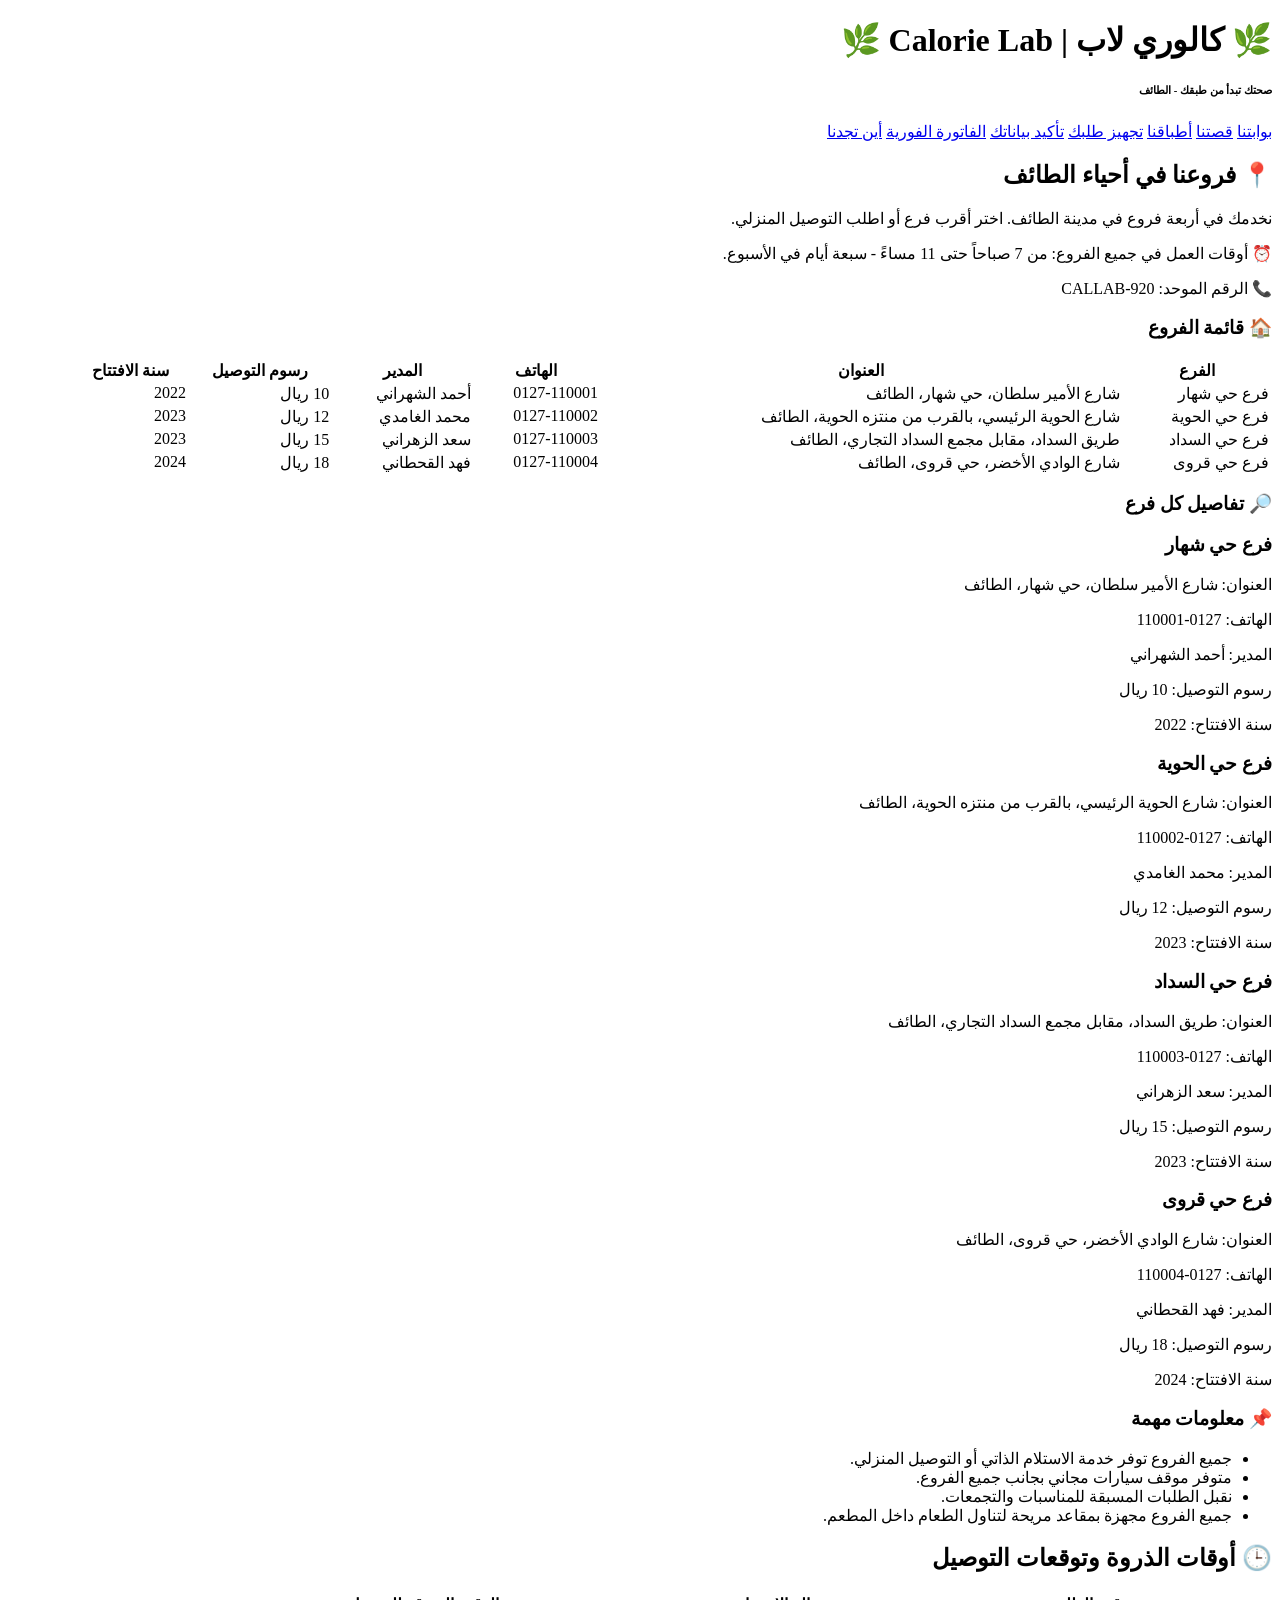
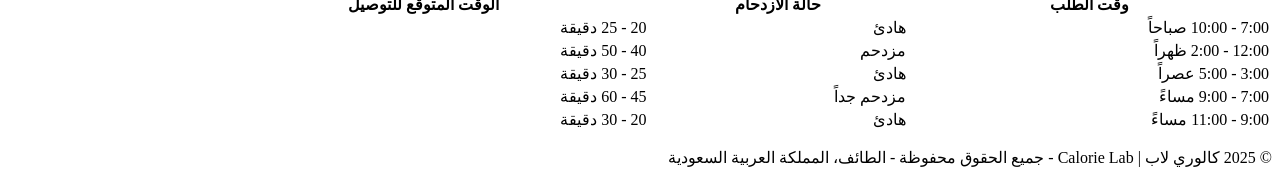
==== branches.html @ f863f0e7 "Rename branches-1.html to branches.html" ====
<!DOCTYPE html>
<html>
<head>
<meta charset="UTF-8">
<title>كالوري لاب - أين تجدنا</title>
<link rel="stylesheet" type="text/css" href="style.css">
</head>
<body dir="rtl">

<div class="header">
<h1>&#127807; كالوري لاب | Calorie Lab &#127807;</h1>
<h6>صحتك تبدأ من طبقك - الطائف</h6>
</div>

<div class="navbar">
<a href="index.html">بوابتنا</a>
<a href="about.html">قصتنا</a>
<a href="menu.html">أطباقنا</a>
<a href="order.html">تجهيز طلبك</a>
<a href="check.html">تأكيد بياناتك</a>
<a href="calc.html">الفاتورة الفورية</a>
<a href="branches.html">أين تجدنا</a>
</div>

<div class="content">

<h2>&#128205; فروعنا في أحياء الطائف</h2>
<p>نخدمك في أربعة فروع في مدينة الطائف. اختر أقرب فرع أو اطلب التوصيل المنزلي.</p>

<div class="box-light">
<p>&#9200; أوقات العمل في جميع الفروع: من 7 صباحاً حتى 11 مساءً - سبعة أيام في الأسبوع.</p>
<p>&#128222; الرقم الموحد: 920-CALLAB</p>
</div>

<script type="text/javascript">

var branch_names = new Array(4);
branch_names[0] = "فرع حي شهار";
branch_names[1] = "فرع حي الحوية";
branch_names[2] = "فرع حي السداد";
branch_names[3] = "فرع حي قروى";

var branch_addresses = new Array(4);
branch_addresses[0] = "شارع الأمير سلطان، حي شهار، الطائف";
branch_addresses[1] = "شارع الحوية الرئيسي، بالقرب من منتزه الحوية، الطائف";
branch_addresses[2] = "طريق السداد، مقابل مجمع السداد التجاري، الطائف";
branch_addresses[3] = "شارع الوادي الأخضر، حي قروى، الطائف";

var branch_phones = new Array(4);
branch_phones[0] = "0127-110001";
branch_phones[1] = "0127-110002";
branch_phones[2] = "0127-110003";
branch_phones[3] = "0127-110004";

var branch_managers = new Array(4);
branch_managers[0] = "أحمد الشهراني";
branch_managers[1] = "محمد الغامدي";
branch_managers[2] = "سعد الزهراني";
branch_managers[3] = "فهد القحطاني";

var branch_delivery = new Array(4);
branch_delivery[0] = 10;
branch_delivery[1] = 12;
branch_delivery[2] = 15;
branch_delivery[3] = 18;

var branch_year = new Array(4);
branch_year[0] = 2022;
branch_year[1] = 2023;
branch_year[2] = 2023;
branch_year[3] = 2024;

document.write("<h3>&#127968; قائمة الفروع</h3>");
document.write("<table width='95%'>");
document.write("<tr>");
document.write("<th>الفرع</th>");
document.write("<th>العنوان</th>");
document.write("<th>الهاتف</th>");
document.write("<th>المدير</th>");
document.write("<th>رسوم التوصيل</th>");
document.write("<th>سنة الافتتاح</th>");
document.write("</tr>");

for (var i = 0; i < 4; i++) {
    document.write("<tr>");
    document.write("<td class='blue-dark'>" + branch_names[i] + "</td>");
    document.write("<td class='blue-light'>" + branch_addresses[i] + "</td>");
    document.write("<td class='white-row'>" + branch_phones[i] + "</td>");
    document.write("<td class='blue-mid'>" + branch_managers[i] + "</td>");
    document.write("<td class='blue-dark'>" + branch_delivery[i] + " ريال</td>");
    document.write("<td class='white-row'>" + branch_year[i] + "</td>");
    document.write("</tr>");
}

document.write("</table>");

document.write("<h3>&#128270; تفاصيل كل فرع</h3>");

for (var j = 0; j < 4; j++) {
    document.write("<div class='branch-box'>");
    document.write("<h3>" + branch_names[j] + "</h3>");
    document.write("<p><span class='label-blue'>العنوان: </span>" + branch_addresses[j] + "</p>");
    document.write("<p><span class='label-blue'>الهاتف: </span>" + branch_phones[j] + "</p>");
    document.write("<p><span class='label-blue'>المدير: </span>" + branch_managers[j] + "</p>");
    document.write("<p><span class='label-blue'>رسوم التوصيل: </span>" + branch_delivery[j] + " ريال</p>");
    document.write("<p><span class='label-blue'>سنة الافتتاح: </span>" + branch_year[j] + "</p>");
    document.write("</div>");
}

</script>

<div class="box-light">
<h3>&#128204; معلومات مهمة</h3>
<ul>
<li>جميع الفروع توفر خدمة الاستلام الذاتي أو التوصيل المنزلي.</li>
<li>متوفر موقف سيارات مجاني بجانب جميع الفروع.</li>
<li>نقبل الطلبات المسبقة للمناسبات والتجمعات.</li>
<li>جميع الفروع مجهزة بمقاعد مريحة لتناول الطعام داخل المطعم.</li>
</ul>
</div>

<h2>&#128338; أوقات الذروة وتوقعات التوصيل</h2>

<table width="85%">
<tr>
<th>وقت الطلب</th>
<th>حالة الازدحام</th>
<th>الوقت المتوقع للتوصيل</th>
</tr>
<tr>
<td class="blue-light">7:00 - 10:00 صباحاً</td>
<td class="white-row">هادئ</td>
<td class="blue-mid">20 - 25 دقيقة</td>
</tr>
<tr>
<td class="blue-light">12:00 - 2:00 ظهراً</td>
<td class="white-row">مزدحم</td>
<td class="blue-mid">40 - 50 دقيقة</td>
</tr>
<tr>
<td class="blue-light">3:00 - 5:00 عصراً</td>
<td class="white-row">هادئ</td>
<td class="blue-mid">25 - 30 دقيقة</td>
</tr>
<tr>
<td class="blue-light">7:00 - 9:00 مساءً</td>
<td class="white-row">مزدحم جداً</td>
<td class="blue-mid">45 - 60 دقيقة</td>
</tr>
<tr>
<td class="blue-light">9:00 - 11:00 مساءً</td>
<td class="white-row">هادئ</td>
<td class="blue-mid">20 - 30 دقيقة</td>
</tr>
</table>

</div>

<div class="footer">
<p>&#169; 2025 كالوري لاب | Calorie Lab - جميع الحقوق محفوظة - الطائف، المملكة العربية السعودية</p>
</div>

</body>
</html>
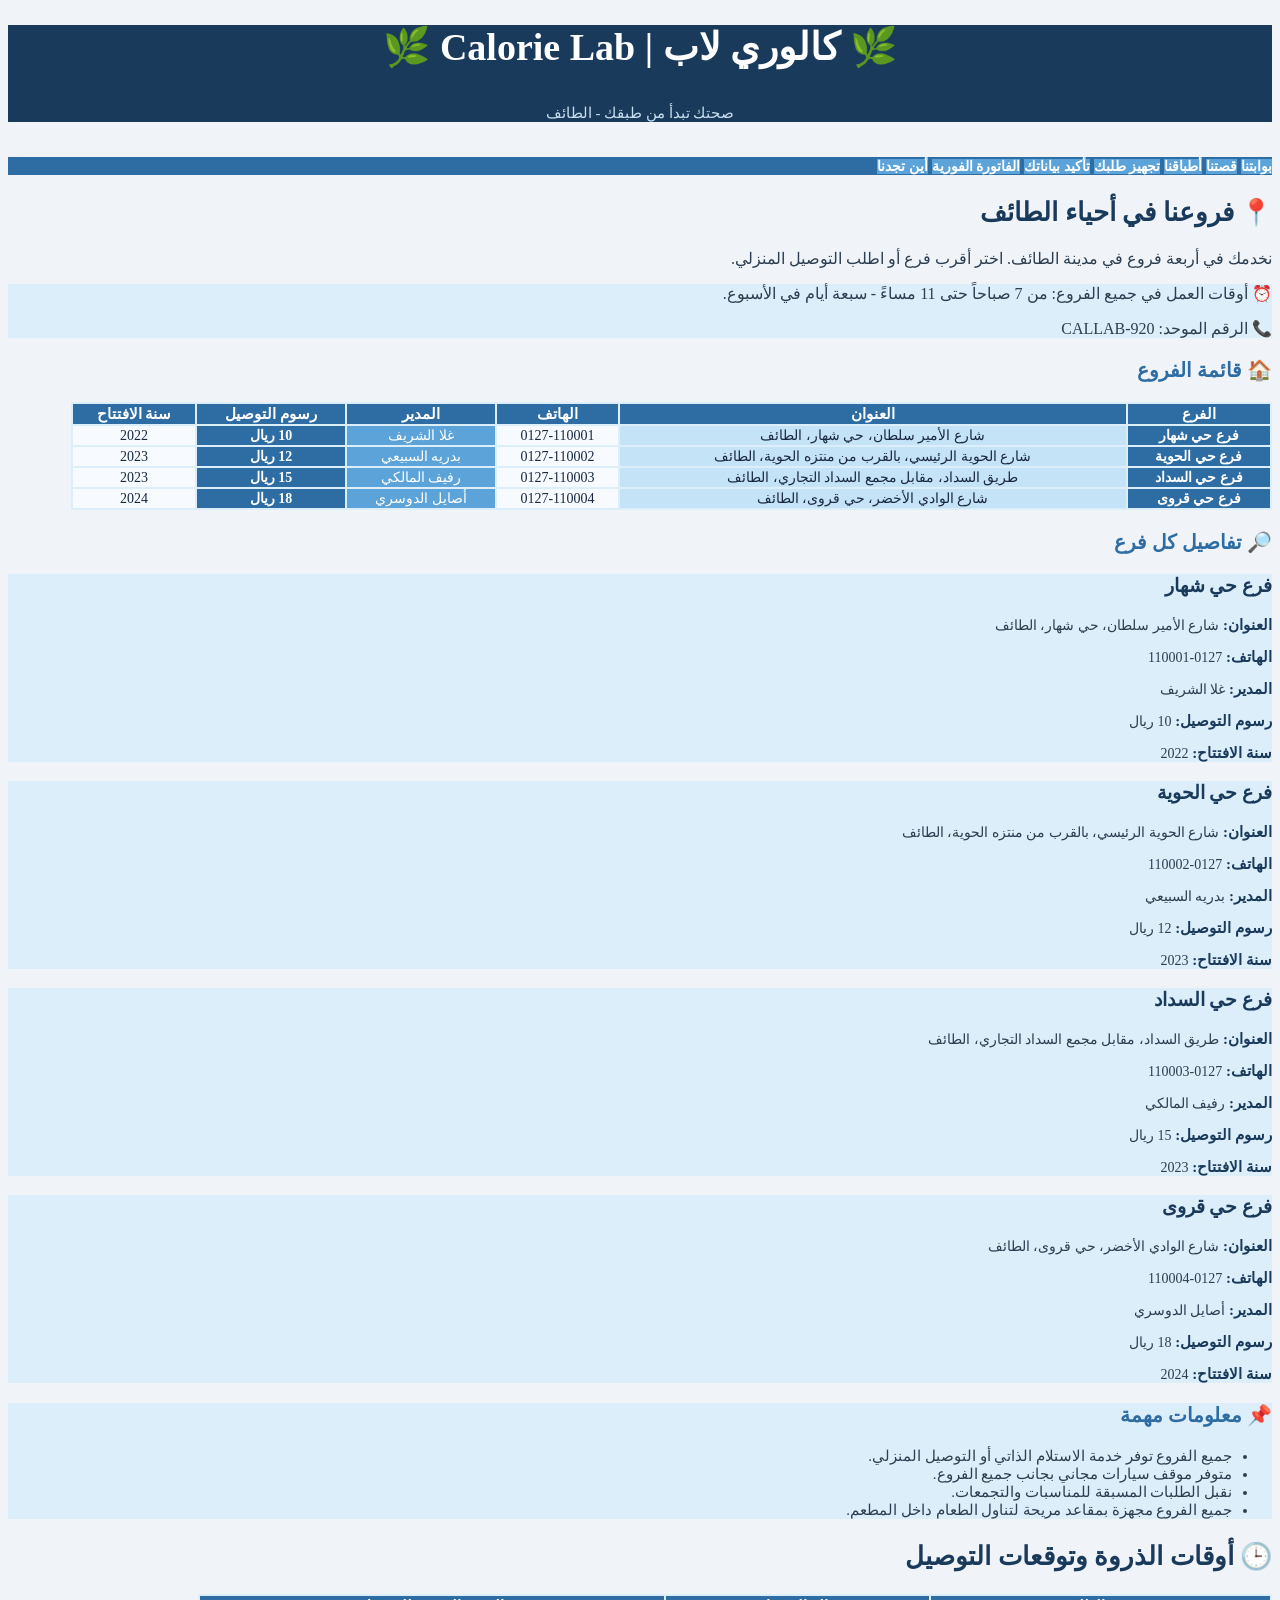
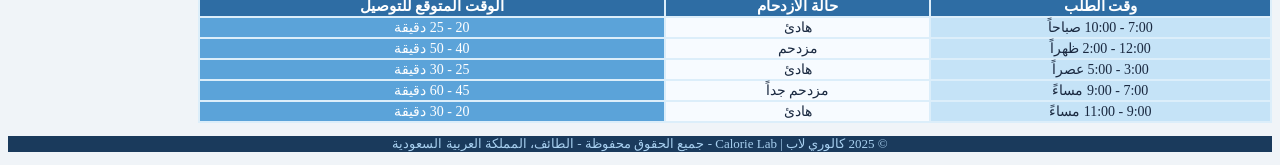
==== commit 09e22de0: "Update branches.html" ====
--- a/branches.html
+++ b/branches.html
@@ -53,10 +53,10 @@
 branch_phones[3] = "0127-110004";
 
 var branch_managers = new Array(4);
-branch_managers[0] = "أحمد الشهراني";
-branch_managers[1] = "محمد الغامدي";
-branch_managers[2] = "سعد الزهراني";
-branch_managers[3] = "فهد القحطاني";
+branch_managers[0] = "غلا الشريف";
+branch_managers[1] = "بدريه السبيعي";
+branch_managers[2] = "رفيف المالكي";
+branch_managers[3] = "أصايل الدوسري";
 
 var branch_delivery = new Array(4);
 branch_delivery[0] = 10;
--- a/style.css
+++ b/style.css
@@ -0,0 +1,235 @@
+body {
+    background-color: #f0f4f8;
+    font-family: "Georgia", serif;
+    color: #1a2940;
+    text-align: right;
+}
+
+h1 {
+    font-family: "Georgia", serif;
+    font-size: 38px;
+    font-weight: bold;
+    color: #ffffff;
+    text-align: center;
+    background-color: #1a3a5c;
+}
+
+h2 {
+    font-family: "Georgia", serif;
+    font-size: 26px;
+    font-weight: bold;
+    color: #1a3a5c;
+    text-align: right;
+}
+
+h3 {
+    font-family: "Georgia", serif;
+    font-size: 20px;
+    font-weight: bold;
+    color: #2e6da4;
+    text-align: right;
+}
+
+h6 {
+    font-family: "Georgia", serif;
+    font-size: 15px;
+    font-weight: normal;
+    color: #c8dff0;
+    text-align: center;
+    background-color: #1a3a5c;
+}
+
+p {
+    font-family: "Georgia", serif;
+    font-size: 16px;
+    color: #2c3e50;
+    text-align: right;
+}
+
+a {
+    font-family: "Georgia", serif;
+    font-size: 14px;
+    font-weight: bold;
+    color: #1a3a5c;
+    background-color: #a8d0f0;
+    text-align: center;
+    text-decoration: none;
+}
+
+div.header {
+    background-color: #1a3a5c;
+    text-align: center;
+}
+
+div.navbar {
+    background-color: #2e6da4;
+    text-align: right;
+}
+
+div.navbar a {
+    background-color: #5ba3d9;
+    color: #ffffff;
+    font-family: "Georgia", serif;
+    font-size: 14px;
+    font-weight: bold;
+    text-align: center;
+}
+
+div.navbar a:hover {
+    background-color: #3a8abf;
+}
+
+div.content {
+    background-color: #f0f4f8;
+    text-align: right;
+}
+
+div.footer {
+    background-color: #1a3a5c;
+    text-align: center;
+}
+
+div.footer p {
+    color: #a8d0f0;
+    font-size: 13px;
+    text-align: center;
+}
+
+table {
+    background-color: #dceefa;
+    font-family: "Georgia", serif;
+    font-size: 14px;
+    text-align: right;
+}
+
+th {
+    background-color: #2e6da4;
+    color: #ffffff;
+    font-weight: bold;
+    font-size: 15px;
+    text-align: center;
+}
+
+td {
+    color: #1a2940;
+    text-align: center;
+    background-color: #eaf4fc;
+}
+
+td.blue-dark {
+    background-color: #2e6da4;
+    color: #ffffff;
+    font-weight: bold;
+}
+
+td.blue-mid {
+    background-color: #5ba3d9;
+    color: #ffffff;
+}
+
+td.blue-light {
+    background-color: #c5e3f7;
+    color: #1a2940;
+}
+
+td.white-row {
+    background-color: #f7fbff;
+    color: #1a2940;
+}
+
+ul {
+    text-align: right;
+    font-family: "Georgia", serif;
+    font-size: 15px;
+    color: #2c3e50;
+}
+
+ol {
+    text-align: right;
+    font-family: "Georgia", serif;
+    font-size: 15px;
+    color: #2c3e50;
+}
+
+li {
+    color: #2c3e50;
+    font-size: 15px;
+    font-family: "Georgia", serif;
+}
+
+form {
+    background-color: #dceefa;
+    text-align: right;
+}
+
+input {
+    background-color: #ffffff;
+    color: #1a2940;
+    font-family: "Georgia", serif;
+    font-size: 14px;
+}
+
+select {
+    background-color: #ffffff;
+    color: #1a2940;
+    font-family: "Georgia", serif;
+    font-size: 14px;
+}
+
+option {
+    background-color: #eaf4fc;
+    color: #1a2940;
+    font-family: "Georgia", serif;
+    font-size: 14px;
+}
+
+textarea {
+    background-color: #ffffff;
+    color: #1a2940;
+    font-family: "Georgia", serif;
+    font-size: 14px;
+}
+
+span.label-blue {
+    color: #1a3a5c;
+    font-weight: bold;
+    font-size: 15px;
+    font-family: "Georgia", serif;
+}
+
+span.label-light {
+    color: #2e6da4;
+    font-size: 14px;
+    font-family: "Georgia", serif;
+}
+
+div.box-light {
+    background-color: #dceefa;
+    text-align: right;
+}
+
+div.box-white {
+    background-color: #ffffff;
+    text-align: right;
+}
+
+div.box-mid {
+    background-color: #c5e3f7;
+    text-align: right;
+}
+
+div.branch-box {
+    background-color: #dceefa;
+    text-align: right;
+}
+
+div.branch-box h3 {
+    color: #1a3a5c;
+    font-size: 19px;
+    font-weight: bold;
+}
+
+div.branch-box p {
+    color: #2c3e50;
+    font-size: 14px;
+}
